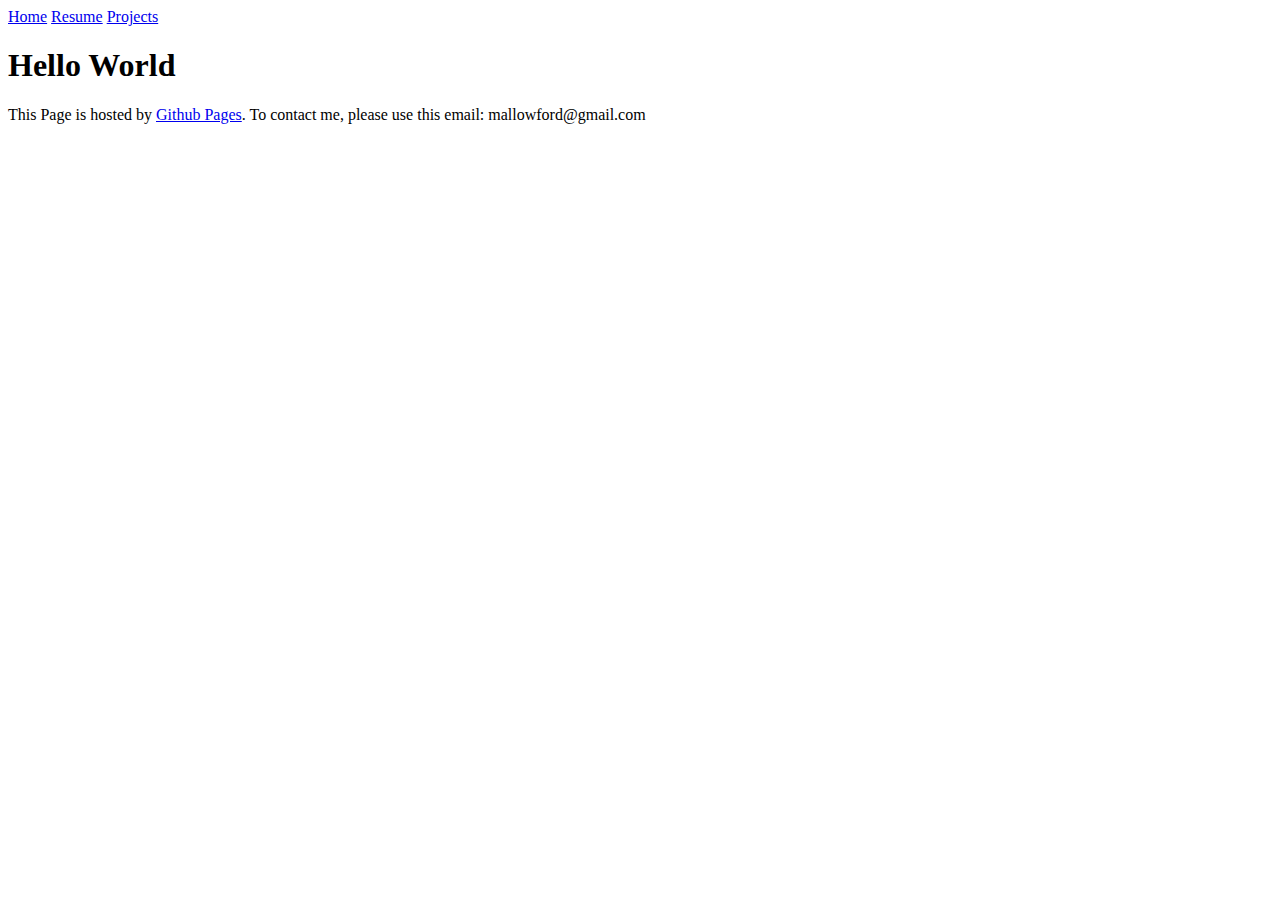
==== index.html @ 3cc0f14b "Updateed NavBar + Resume" ====
<!DOCTYPE html>
<html lang="en-US">
  <head>
    <title>
      Mallowford Mellows
    </title>
    <meta charset="UTF-8">
    <meta name="application-name" content="Mallowford Mellows">
    <meta name="theme-color" content="b600ff">
  </head>
  <main>
    <nav>
      <a href="/index.html">Home</a>
      <a href="/pages/resume.html">Resume</a>
      <a href="/pages/Projects">Projects</a>
      <!-- <a href="pages/aboutme.html">About Me</a> | -->
      <!-- <a href="/pages/contact">Contact Me</a> -->
    </nav>
  </main>
  <body>
    <h1>Hello World</h1>
  </body>
  <footer>
    <p>This Page is hosted by <a href="https://pages.github.com" target="_blank">Github Pages</a>. To contact me, please use this email: mallowford@gmail.com</p>
  </footer>
</html>
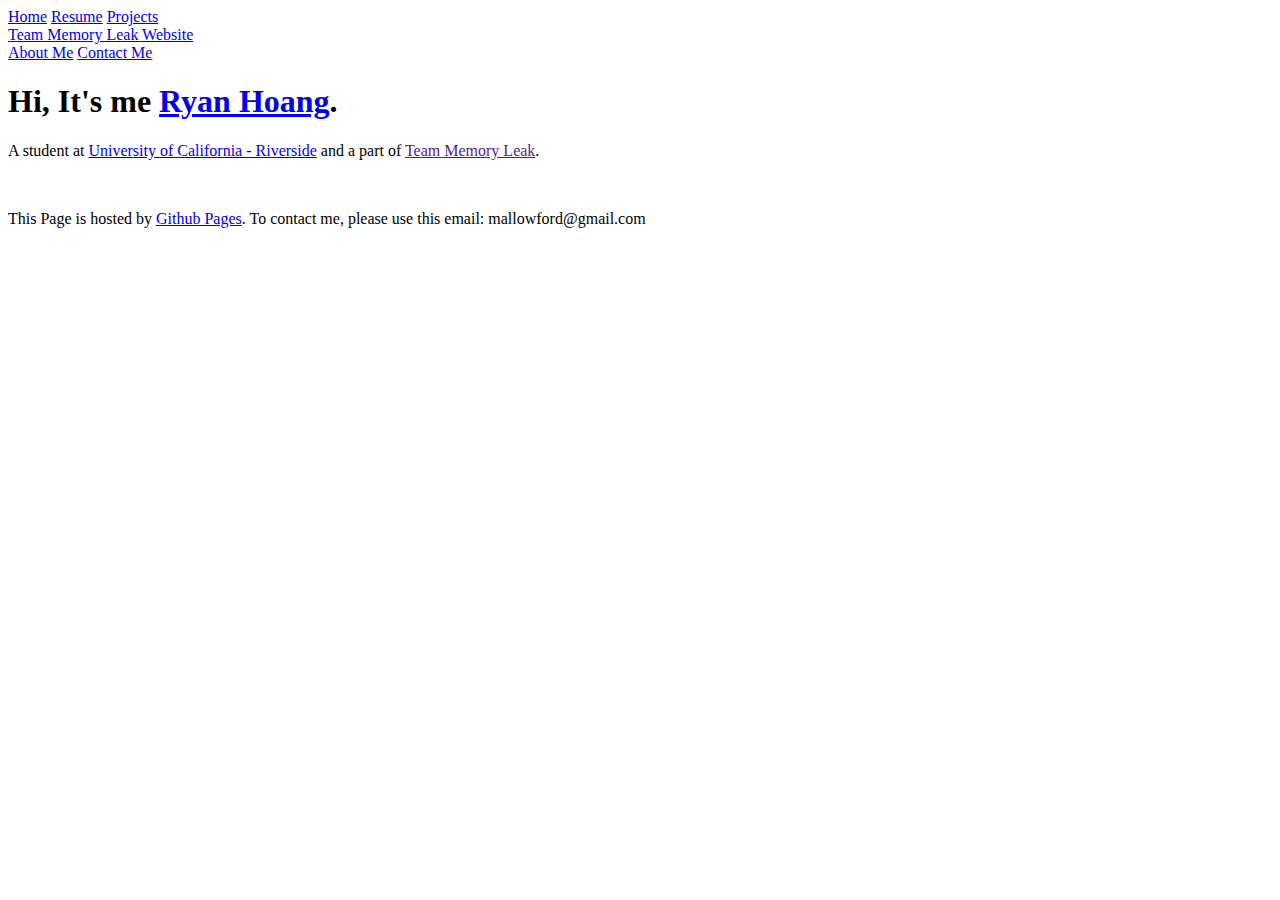
==== commit 15b59125: "Added more planned pages + Added navbar to every page + Added new aria-labels + Plan to move page to" ====
--- a/index.html
+++ b/index.html
@@ -1,26 +1,36 @@
 <!DOCTYPE html>
 <html lang="en-US">
   <head>
-    <title>
-      Mallowford Mellows
-    </title>
+    <title>Home | Mallowford Mellows</title>
     <meta charset="UTF-8">
     <meta name="application-name" content="Mallowford Mellows">
     <meta name="theme-color" content="b600ff">
+    <meta name="viewport" content="width=device-width, inital-scale=1">
   </head>
   <main>
-    <nav>
-      <a href="/index.html">Home</a>
-      <a href="/pages/resume.html">Resume</a>
-      <a href="/pages/Projects">Projects</a>
-      <!-- <a href="pages/aboutme.html">About Me</a> | -->
-      <!-- <a href="/pages/contact">Contact Me</a> -->
+    <nav aria-label="Navigation Bar">
+      <a href="./index.html">Home</a>
+      <a href="./pages/resume.html">Resume</a>
+      <a href="./pages/projects/projects.html">Projects</a>
+      <div class="projects">
+        <div id="projectDropDown" class="dropdown-content">
+          <a href="./pages/projects/teammemoryleak.html">Team Memory Leak Website</a>
+        </div>
+      </div>
+      <div class="personal">
+        <a href="./pages/aboutme.html">About Me</a>
+        <a href="./pages/contact.html">Contact Me</a>
+      </div>
     </nav>
   </main>
   <body>
-    <h1>Hello World</h1>
+    <div class="front">
+      <h1>Hi, It's me <a href="./pages/aboutme.html">Ryan Hoang</a>.</h1>
+      <p>A student at <a href="https://www.ucr.edu" target="_blank">University of California - Riverside</a> and a part of <a href="">Team Memory Leak</a>.</p>
+      <img src="" width="" height="">
+    </div>
   </body>
   <footer>
-    <p>This Page is hosted by <a href="https://pages.github.com" target="_blank">Github Pages</a>. To contact me, please use this email: mallowford@gmail.com</p>
+    <p aria-label="Page is hosted by Pages via Github. To contact site owner, email mallowford@gmail.com">This Page is hosted by <a href="https://pages.github.com" target="_blank">Github Pages</a>. To contact me, please use this email: mallowford@gmail.com</p>
   </footer>
 </html>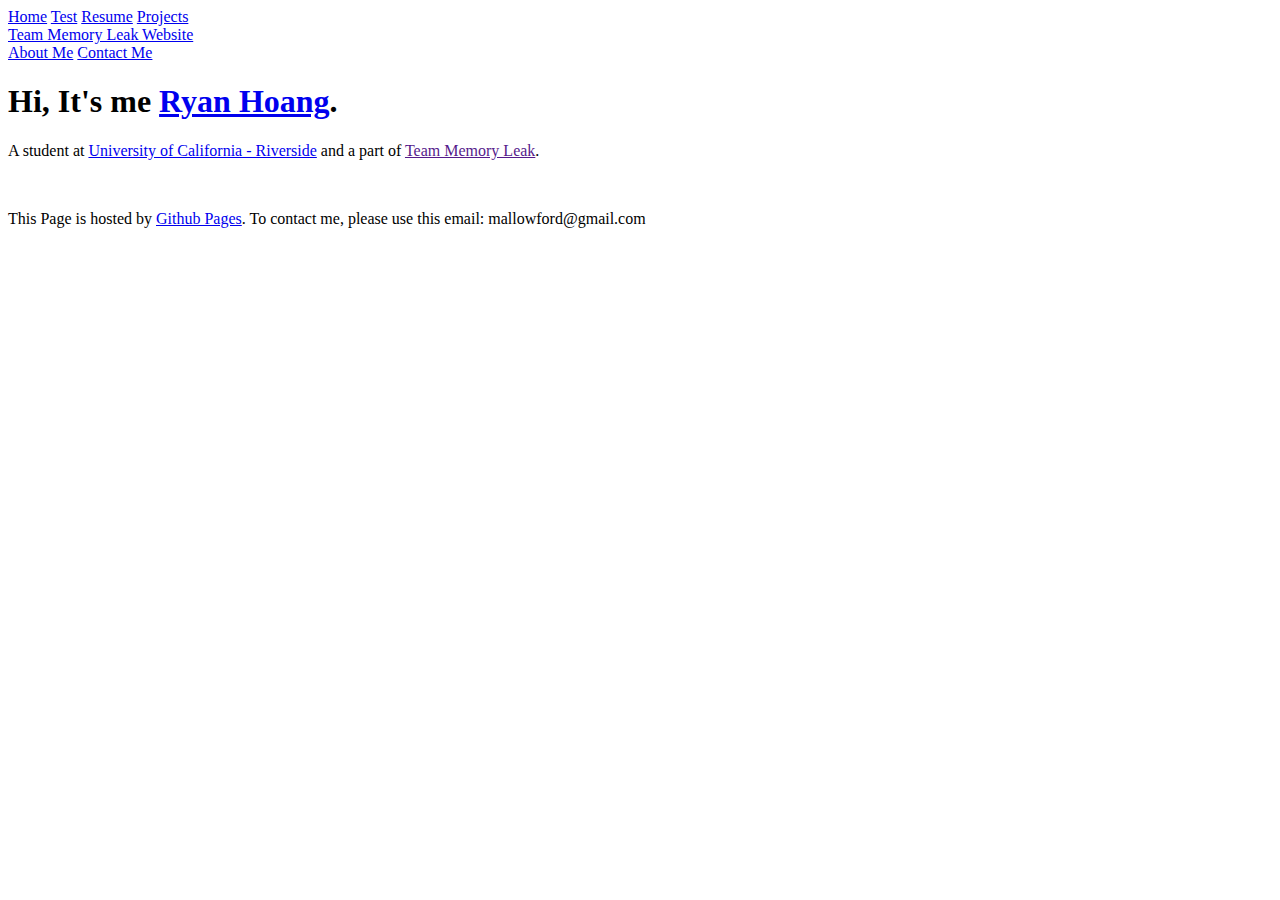
==== commit 882c6034: "Test" ====
--- a/index.html
+++ b/index.html
@@ -9,7 +9,8 @@
   </head>
   <main>
     <nav aria-label="Navigation Bar">
-      <a href="./index.html">Home</a>
+      <a href="./">Home</a>
+      <a href="./test/">Test</a>
       <a href="./pages/resume.html">Resume</a>
       <a href="./pages/projects/projects.html">Projects</a>
       <div class="projects">
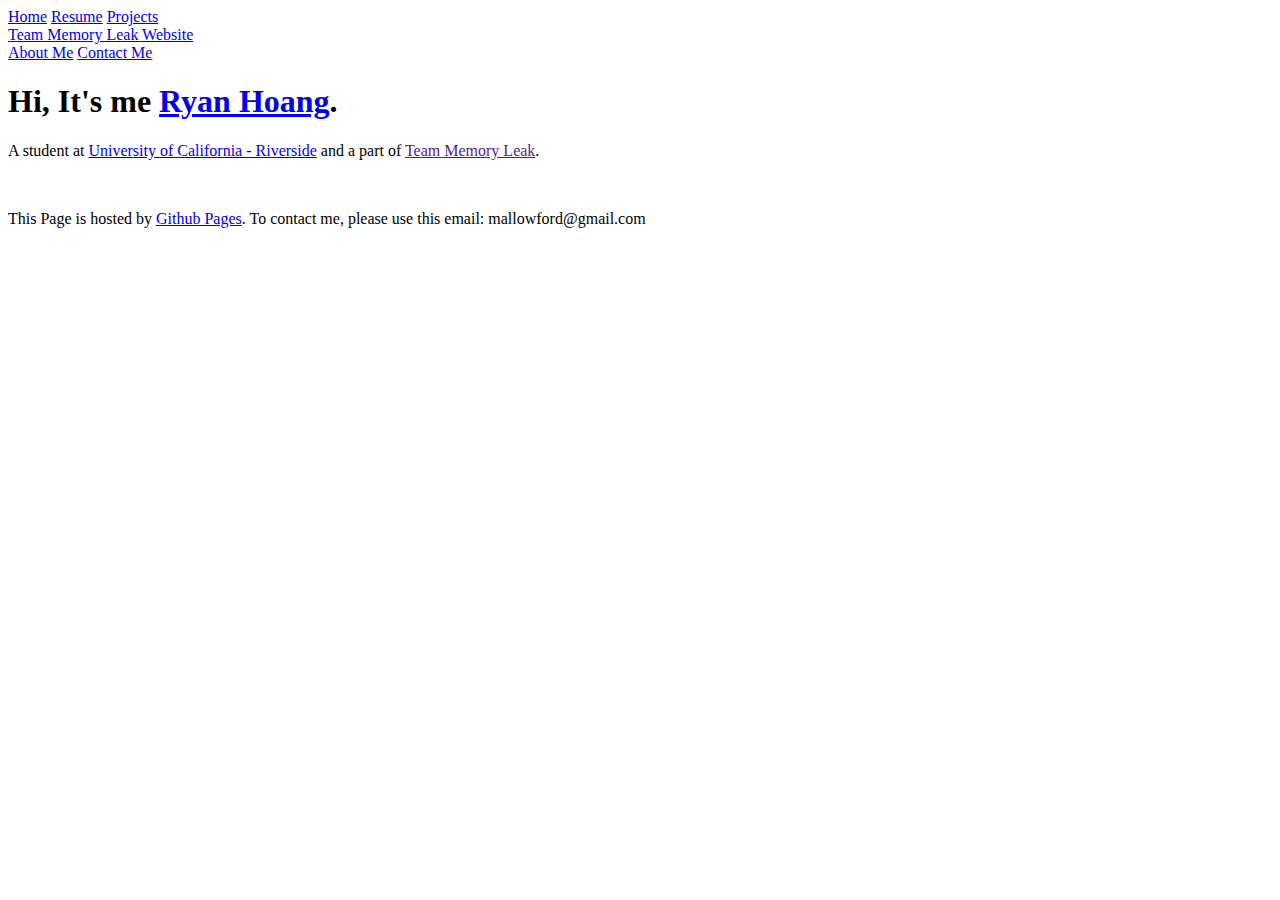
==== commit 42f3f67f: "Updated to remove .html" ====
--- a/index.html
+++ b/index.html
@@ -10,17 +10,16 @@
   <main>
     <nav aria-label="Navigation Bar">
       <a href="./">Home</a>
-      <a href="./test/">Test</a>
-      <a href="./pages/resume.html">Resume</a>
-      <a href="./pages/projects/projects.html">Projects</a>
+      <a href="./resume/">Resume</a>
+      <a href="./projects/">Projects</a>
       <div class="projects">
-        <div id="projectDropDown" class="dropdown-content">
-          <a href="./pages/projects/teammemoryleak.html">Team Memory Leak Website</a>
+        <div class="dropdown-content">
+          <a href="./projects/teammemoryleak/">Team Memory Leak Website</a>
         </div>
       </div>
       <div class="personal">
-        <a href="./pages/aboutme.html">About Me</a>
-        <a href="./pages/contact.html">Contact Me</a>
+        <a href="./aboutme/">About Me</a>
+        <a href="./contact/">Contact Me</a>
       </div>
     </nav>
   </main>
